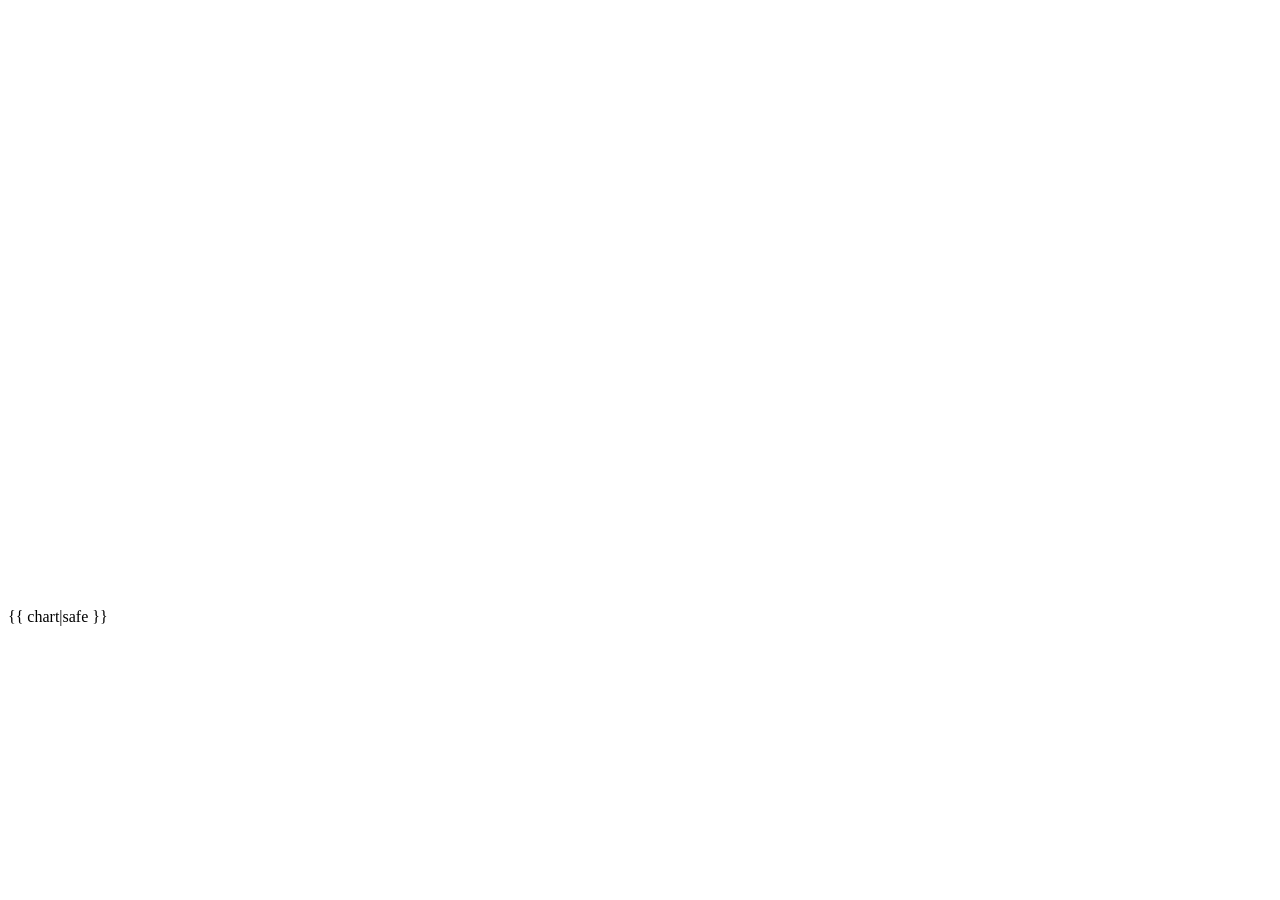
==== web/backend/app/templates/index.html @ c87fabc0 "测试demo" ====
<!-- templates/index.html -->
<!DOCTYPE html>
<html>
<head>
    <meta charset="utf-8">
    <title>FastAPI+Pyecharts示例</title>
    <script src="https://cdn.jsdelivr.net/npm/echarts@5.4.0/dist/echarts.min.js"></script>
</head>
<body>
    <div id="chart" style="width:100%;height:600px;"></div>
    {{ chart|safe }}
</body>
</html>
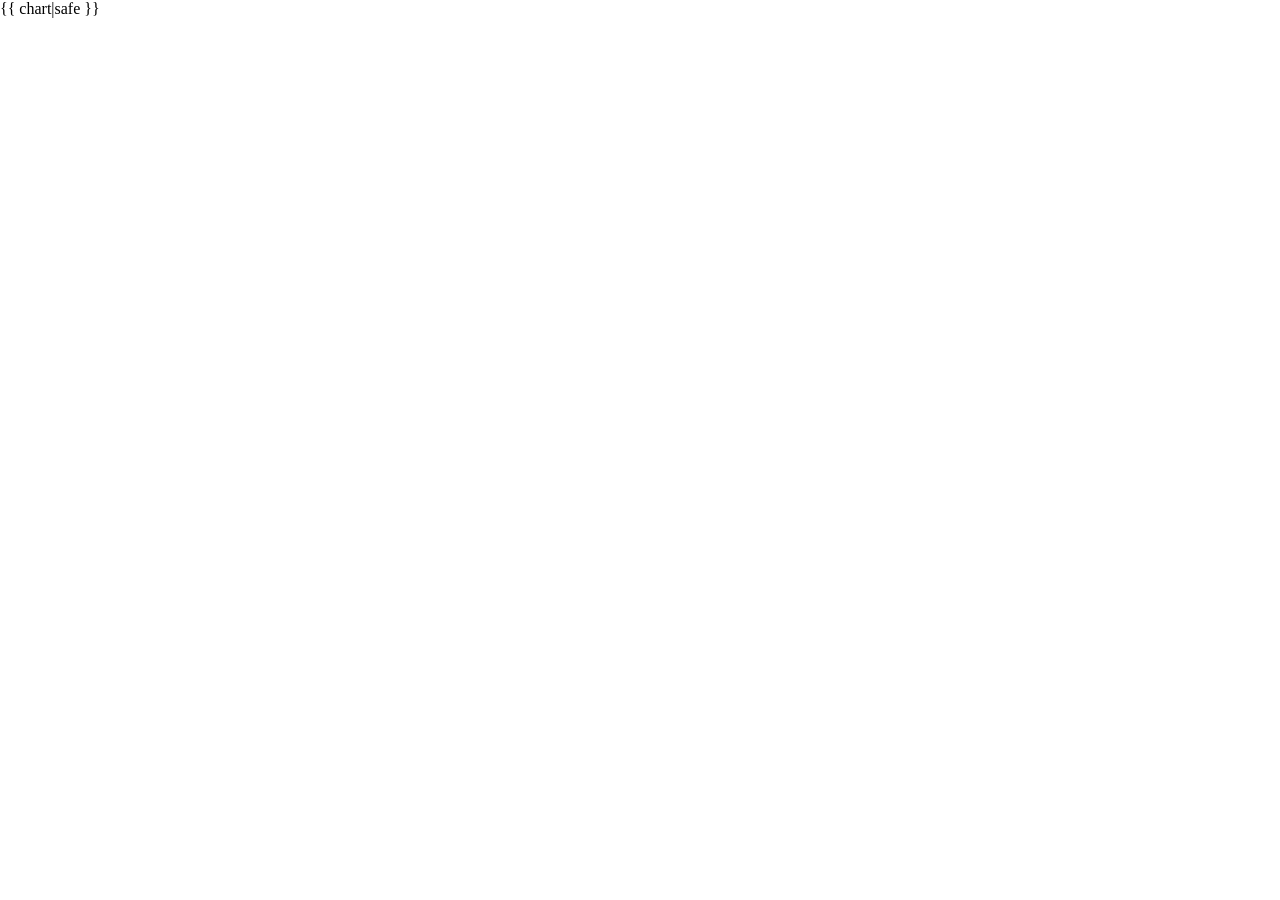
==== commit 45268bd1: "支持浏览器全页面显示" ====
--- a/web/backend/app/templates/index.html
+++ b/web/backend/app/templates/index.html
@@ -1,13 +1,29 @@
-<!-- templates/index.html -->
 <!DOCTYPE html>
-<html>
+<html lang="zh-CN">
 <head>
-    <meta charset="utf-8">
-    <title>FastAPI+Pyecharts示例</title>
+    <meta charset="UTF-8">
+    <meta name="viewport" content="width=device-width, initial-scale=1.0, maximum-scale=1.0, user-scalable=no">
+    <title>ECharts智能自适应</title>
     <script src="https://cdn.jsdelivr.net/npm/echarts@5.4.0/dist/echarts.min.js"></script>
+    <style>
+        html, body {
+            margin: 0;
+            padding: 0;
+            width: 100%;
+            height: 100vh;
+            overflow: hidden;
+        }
+
+        #chart {
+            width: 100%;
+            height: 100vh; /* 视口高度 */
+            position: fixed;
+            touch-action: none;
+        }
+    </style>
 </head>
 <body>
-    <div id="chart" style="width:100%;height:600px;"></div>
+    <div id="chart"></div>
     {{ chart|safe }}
 </body>
 </html>
